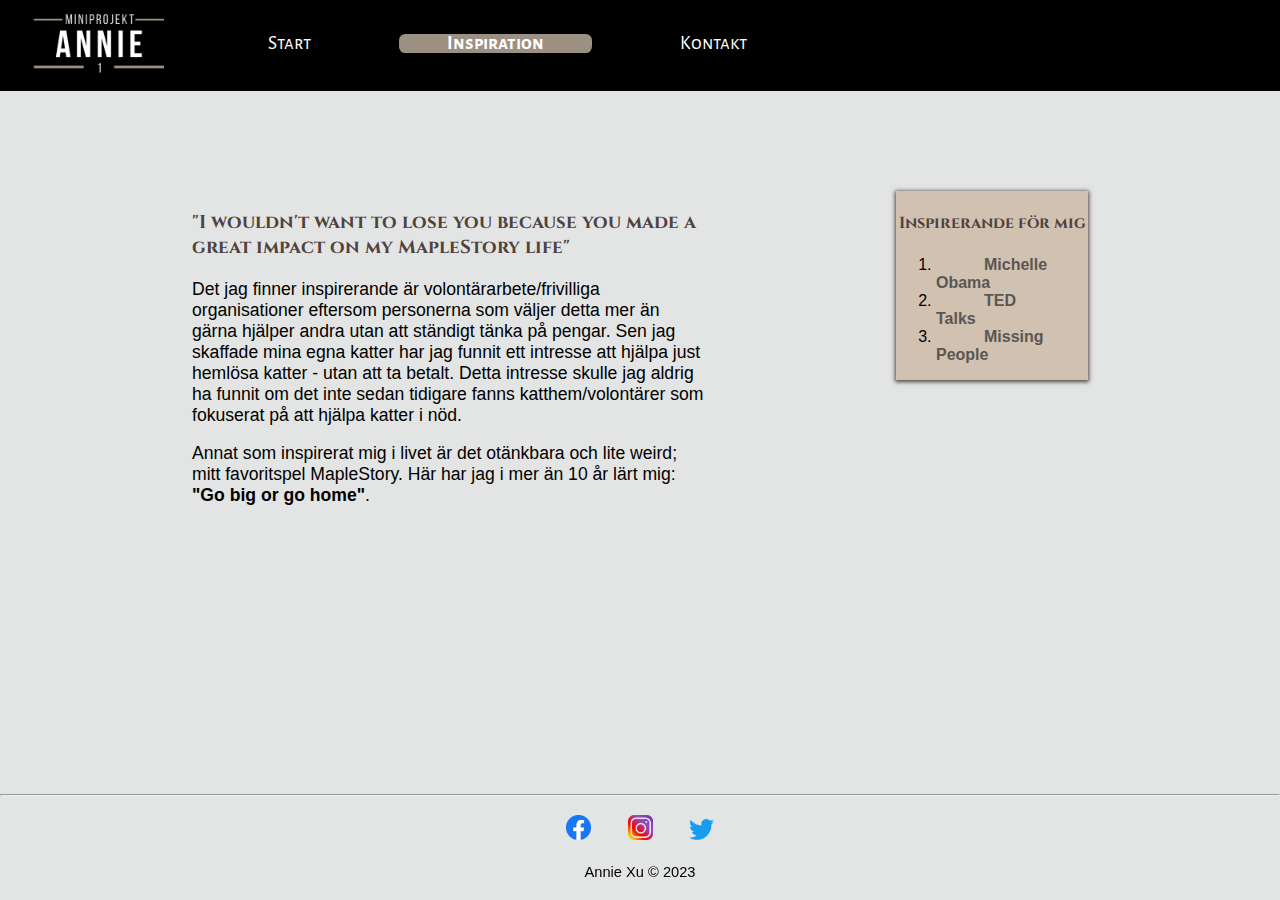
==== inspo.html @ 86365c62 "Add files via upload" ====
<!DOCTYPE html>
<html lang="en">
<head>
    <meta charset="UTF-8">
    <meta http-equiv="X-UA-Compatible" content="IE=edge">
    <meta name="viewport" content="width=device-width, initial-scale=1.0">
    <title>Annie Xu, minip. 1</title>
    <link href="style.css" rel="stylesheet" type="text/css">
    <link rel="shortcut icon" href="Image/icon.png">
</head>
<body>
    <header>
        <nav>
            <ul>
                <li><a href="index.html"><img src="Image/logo.png" alt="Potala Logo" width="200"></a></li>
                <li class="pad-top"><a class="btn" href="index.html">Start</a></li>
                <li class="pad-top"><a class="btn active" href="inspo.html">Inspiration</a></li>
                <li class="pad-top"><a class="btn" href="kontakt.html">Kontakt</a></li>
            </ul>
        </nav>
    </header>
    <main class="wrapper">
        <article class="om-mig">
            <h3>"I wouldn't want to lose you because you made a great impact on my MapleStory life"</h3>
            <p>Det jag finner inspirerande är volontärarbete/frivilliga organisationer eftersom personerna som väljer detta mer än gärna hjälper andra utan att ständigt tänka på pengar. Sen jag skaffade mina egna katter har jag funnit ett intresse att hjälpa just hemlösa katter - utan att ta betalt. Detta intresse skulle jag aldrig ha funnit om det inte sedan tidigare fanns katthem/volontärer som fokuserat på att hjälpa katter i nöd.</p>
            <p>Annat som inspirerat mig i livet är det otänkbara och lite weird; mitt favoritspel MapleStory. Här har jag i mer än 10 år lärt mig: <b>"Go big or go home"</b>.</p>
        </article>
        <aside class="fakta">
            <h4 class="h3-fakta">Inspirerande för mig</h4>
            <ol>
                <li><a class="btn1" href="https://michelleobamabooks.com/" target="_blank">Michelle Obama</a></li>
                <li><a class="btn1" href="https://www.ted.com/talks" target="_blank">TED Talks</a></li>
                <li><a class="btn1" href="https://www.missingpeople.se/sv/" target="_blank">Missing People</a></li>
            </ol>
        </aside>
    </main>
    <footer>
        <hr>
        <a href="https://www.facebook.com/" target="_blank"><img class="socialmedia" src="Image/facebook.png" alt="Facebook"></a>
        <a href="https://www.instagram.com/" target="_blank"><img class="socialmedia" src="Image/instagram.png" alt="Instagram"></a>
        <a href="https://www.twitter.com/" target="_blank"><img class="socialmedia" src="Image/twitter.png" alt="Twitter"></a>
        <p><small>Annie Xu © 2023</small></p>
    </footer>
</body>
</html>
---- style.css ----
@import url('https://fonts.googleapis.com/css2?family=Alegreya+Sans+SC:wght@500&display=swap'); /*Importerad typsnitt från Google*/
@import url('https://fonts.googleapis.com/css2?family=Cinzel:wght@900&display=swap');
body {
    font-family: 'Lucida Sans', 'Lucida Sans Regular', 'Lucida Grande', 'Lucida Sans Unicode', Geneva, Verdana, sans-serif; /*Typsnitt som används genom alla sidor*/
    background-color: #e3e5e4;
    margin: 0; /*Så det inte blir "gap" mellan header och sidans topp*/
}

nav ul {
    font-family: 'Alegreya Sans SC', sans-serif; /*Typsnitt som endast påverkar listorna i navbar*/   
    display: flex; /*Listan i navbar blir horisontell*/
    list-style-type: none;
    font-size: 1.2rem;
    margin: 0;
    padding: 0.5rem 0 0.5rem;
    overflow: hidden;
}

.pad-top {
    padding-top: 1.5rem; /*Padding så att navbar går i linje med logon*/
}

header {
    background-color: black;
}

h1 {
    font-family: 'Cinzel', serif; /*Typsnitt som stylar alla h1*/
    color: #4f423e;
    font-size: 3rem; /*h1 får en större storlek*/
}

h2, h3, h4 {
    font-family: 'Cinzel', serif; /*Typsnitt som stylar alla h2, h3, h4*/
    color: #4f423e;
}

p {
    font-family: 'Gill Sans', 'Gill Sans MT', Calibri, 'Trebuchet MS', sans-serif; /*Typsnitt som stylar alla paragrafer*/
    font-size: 1.1rem;
}

.wrapper {
    display: flex;
    justify-content: space-evenly;
    padding-top: 100px; /*Mellanrum på 100px mellan toppen på varje sida & det första elementet*/
}

section {
    text-align: center;
}

.om-mig {
    width: 40%;
}

.om-mig img {
    width: 600px;
    border-radius: 3rem;
}

.fakta {
    box-shadow: 0px 1px 4px 1px #4f423e;
    background-color: #d0c1b1; /*Bakgrundsfärg till faktaboxen*/
    width: 15%;
    height: 100%;
}

.fakta img { /*Selfie-bilden får en bredd på 200px och blir centrerad i boxen*/
    width: 200px;
    display: block;
    margin-left: auto;
    margin-right: auto;
    border-radius: 0.3rem; /*Rundar bildens kanter*/
}

.fakta ul {
    list-style-type: none;
}

.h3-fakta {
    text-align: center;
}

.socialmedia {
    width: 25px;
    padding: 0.7rem 1rem 0;
}


footer {
    text-align: center;
    margin-top: 100px;
    bottom: 0;
    width: 100%;
    position: fixed; /*Footern ligger alltid längst ner på sidan*/
}

.btn {
    padding: 0 3rem;
    margin: 0px 20px 0px 20px; /*20px margin på höger & vänster sida av de interna länkarna i navbar*/
    border-radius: 0.4rem; /*Rundar kanterna på länkarna i navbar*/
    color: white;
    text-decoration: none;
}

.btn1 {
    padding: 0 3rem;
    border-radius: 0.4rem;
    color: #595754;
    text-decoration: none;
    font-weight: bold;
}
.btn1:hover {
    background-color:#9c9083; /*Ger länkarna en bakgrundsfärg när musen är över samt en bakgrundsfärg för nuvarande sida*/
    color: white;
    font-weight: bold;
}

.active, .btn:hover {
    background-color:#9c9083; /*Ger länkarna en bakgrundsfärg när musen är över samt en bakgrundsfärg för nuvarande sida*/
    color: white;
    font-weight: bold;
}

@media only screen and (max-width: 600px) {
    body{
        max-width: 100%;
        overflow-x: hidden; /*Stoppar en från att kunna scrolla sidleds*/
    }

    nav ul {
        flex-direction: column; /*Menyn blir vertikal*/
        align-items: center;
    }

    main {
        display: flex;
        flex-direction: column;
        width: 100%;
        padding-left: 18%;
    }

    section {
        margin-left: -10rem;
    }

    .om-mig {
        width: 66%;
    }

    .fakta {
        width: 66%;
    }

    footer {
        position: relative;
    }

    .btn1 {
        padding: 0 1rem;
    }
}
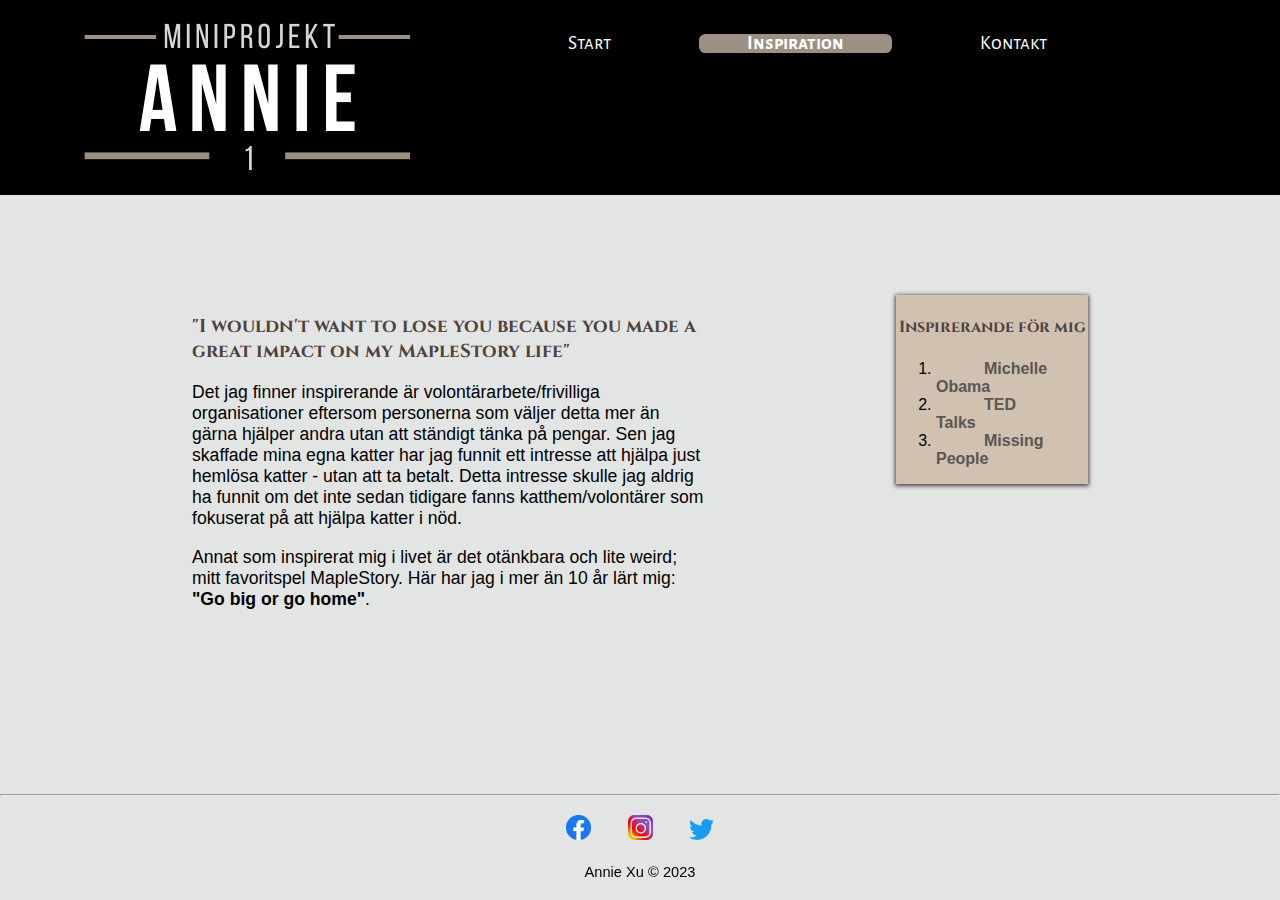
==== commit 4d6e0b4e: "Update inspo.html" ====
--- a/inspo.html
+++ b/inspo.html
@@ -12,7 +12,7 @@
     <header>
         <nav>
             <ul>
-                <li><a href="index.html"><img src="Image/logo.png" alt="Potala Logo" width="200"></a></li>
+                <li><a href="index.html"><img id="logo" src="Image/logo.png" alt="Logo"></a></li>
                 <li class="pad-top"><a class="btn" href="index.html">Start</a></li>
                 <li class="pad-top"><a class="btn active" href="inspo.html">Inspiration</a></li>
                 <li class="pad-top"><a class="btn" href="kontakt.html">Kontakt</a></li>
@@ -42,4 +42,4 @@
         <p><small>Annie Xu © 2023</small></p>
     </footer>
 </body>
-</html>+</html>
